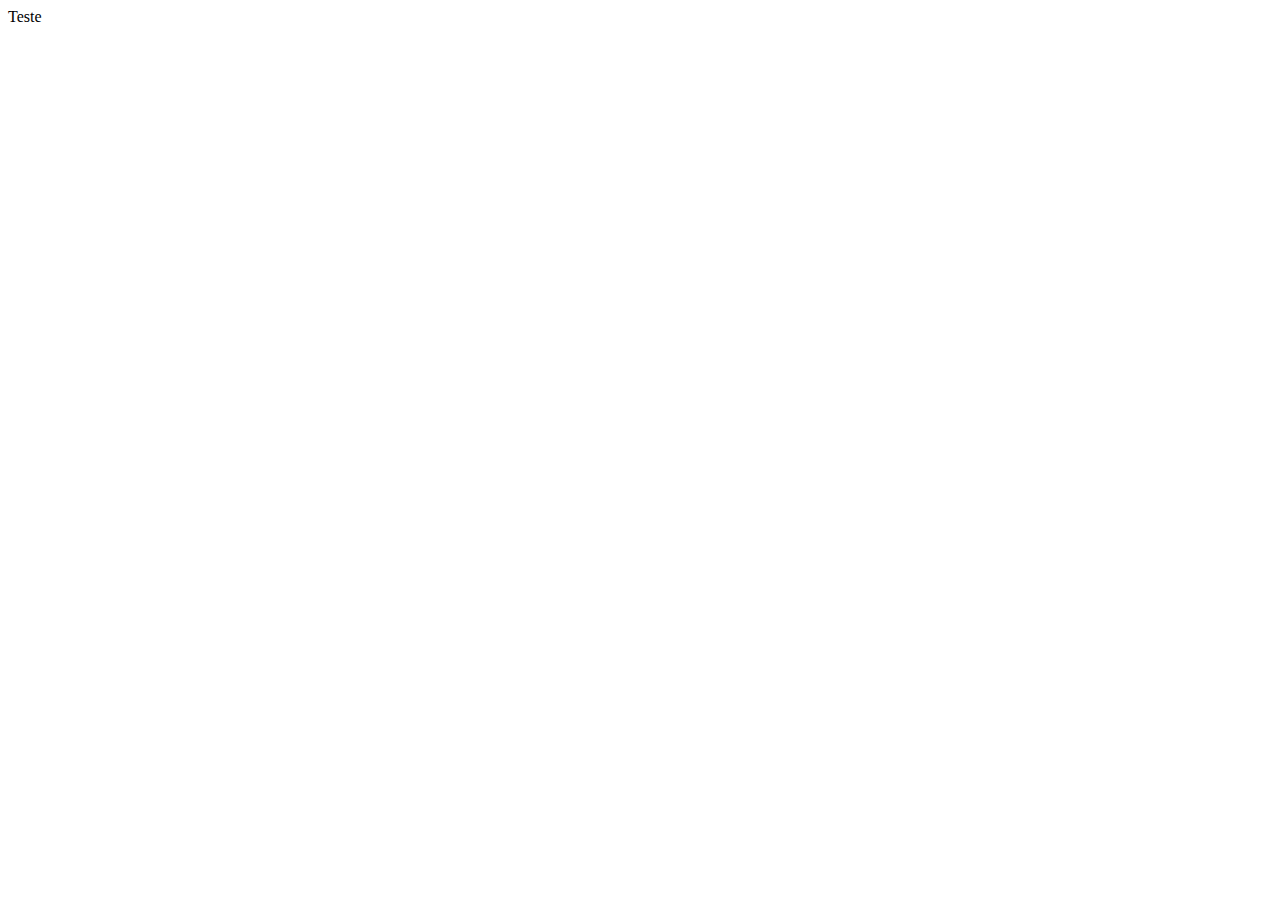
==== torchlight-infinity/index.html @ 8c6edc99 "Create index.html" ====
<!DOCTYPE html>
<html lang="en">
<head>
    <meta charset="UTF-8">
    <meta http-equiv="X-UA-Compatible" content="IE=edge">
    <meta name="viewport" content="width=device-width, initial-scale=1.0">
    <title>Document</title>
</head>
<body>
    Teste
</body>
</html>
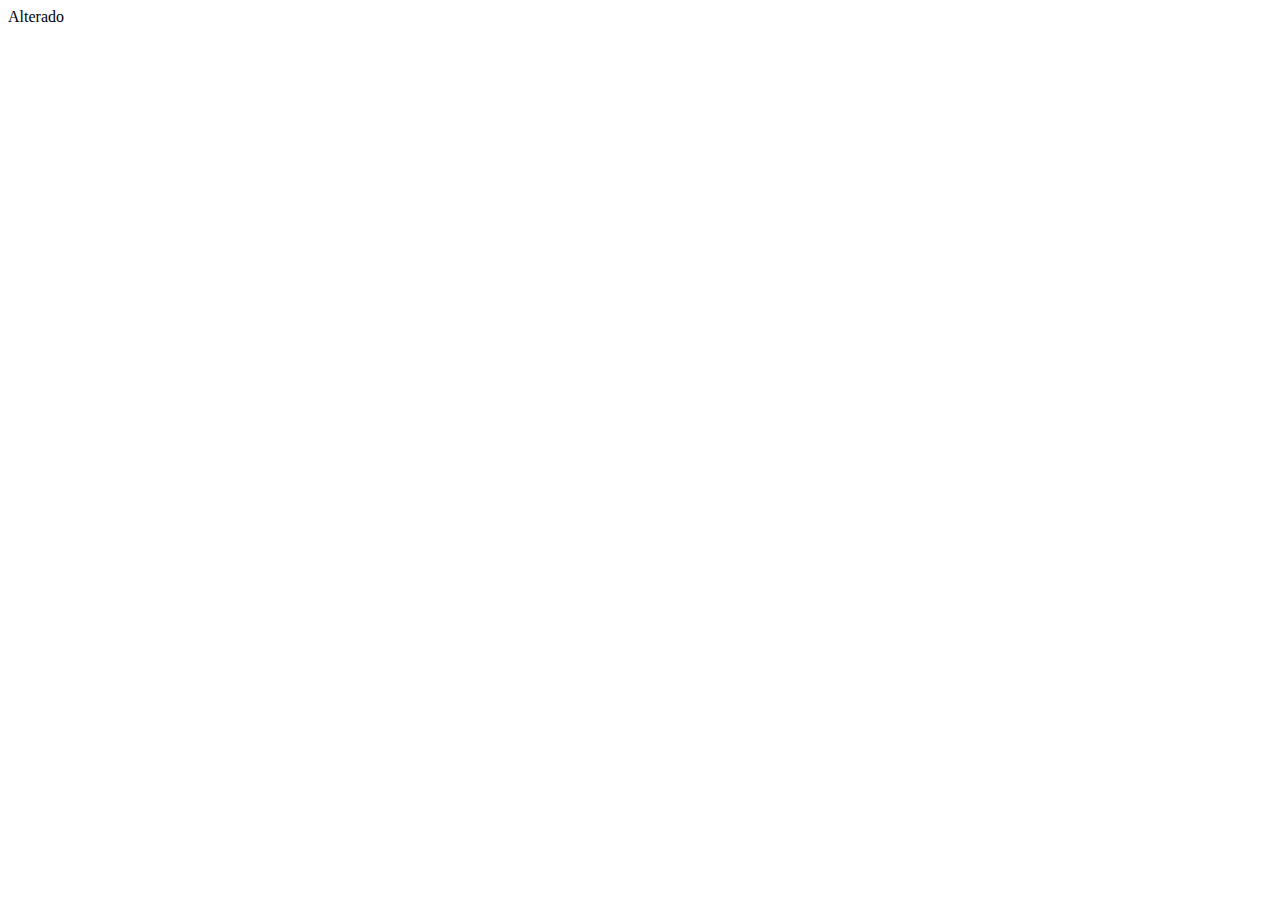
==== commit a8bdd4f8: "Update index.html" ====
--- a/torchlight-infinity/index.html
+++ b/torchlight-infinity/index.html
@@ -7,6 +7,6 @@
     <title>Document</title>
 </head>
 <body>
-    Teste
+    Alterado
 </body>
 </html>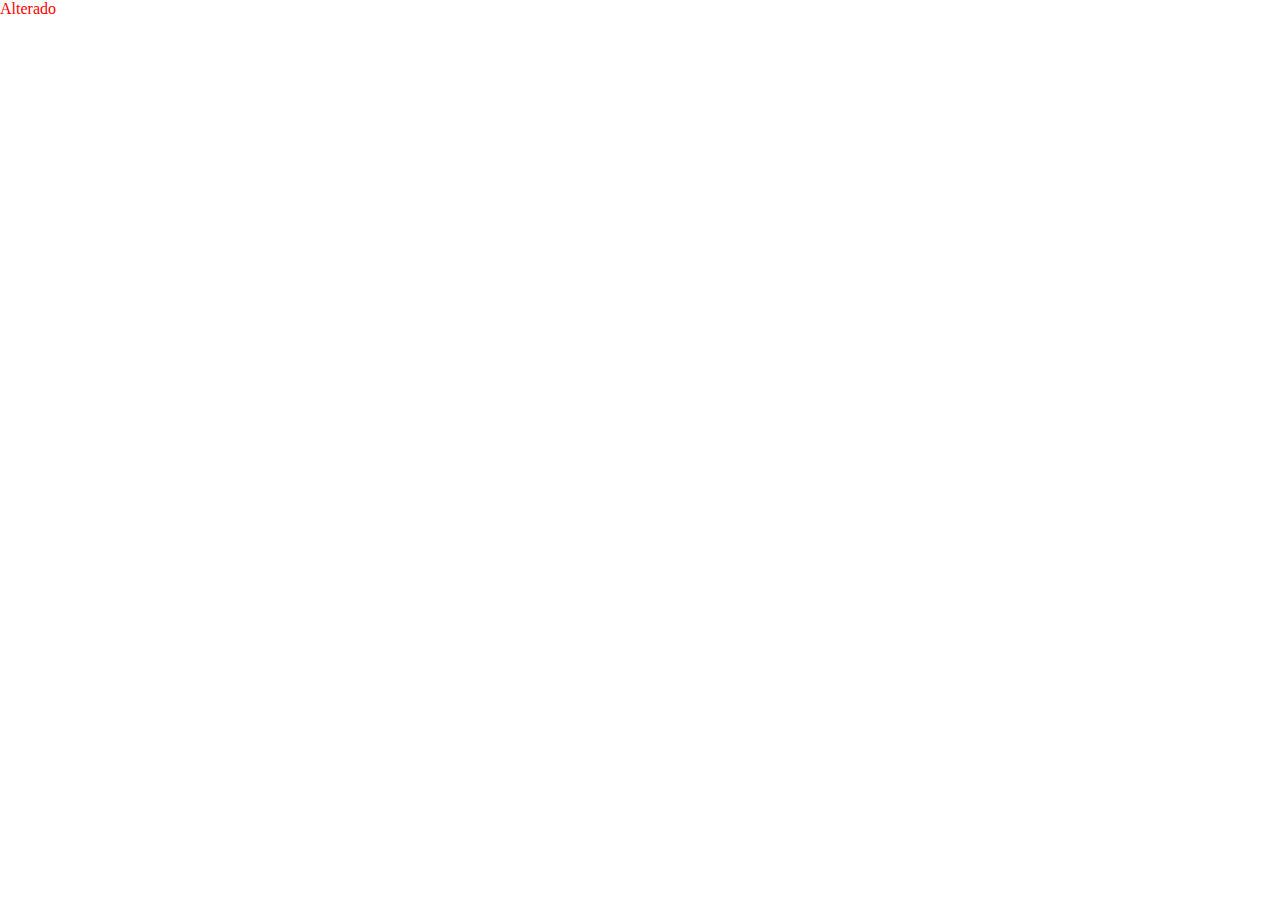
==== commit dfa689c6: "testando arquivo externo pro widget" ====
--- a/torchlight-infinity/index.html
+++ b/torchlight-infinity/index.html
@@ -4,6 +4,7 @@
     <meta charset="UTF-8">
     <meta http-equiv="X-UA-Compatible" content="IE=edge">
     <meta name="viewport" content="width=device-width, initial-scale=1.0">
+    <link rel="stylesheet" href="css/style.css">
     <title>Document</title>
 </head>
 <body>
--- a/torchlight-infinity/css/style.css
+++ b/torchlight-infinity/css/style.css
@@ -0,0 +1,5 @@
+body {
+    padding: 0;
+    margin: 0;
+    color: red;
+}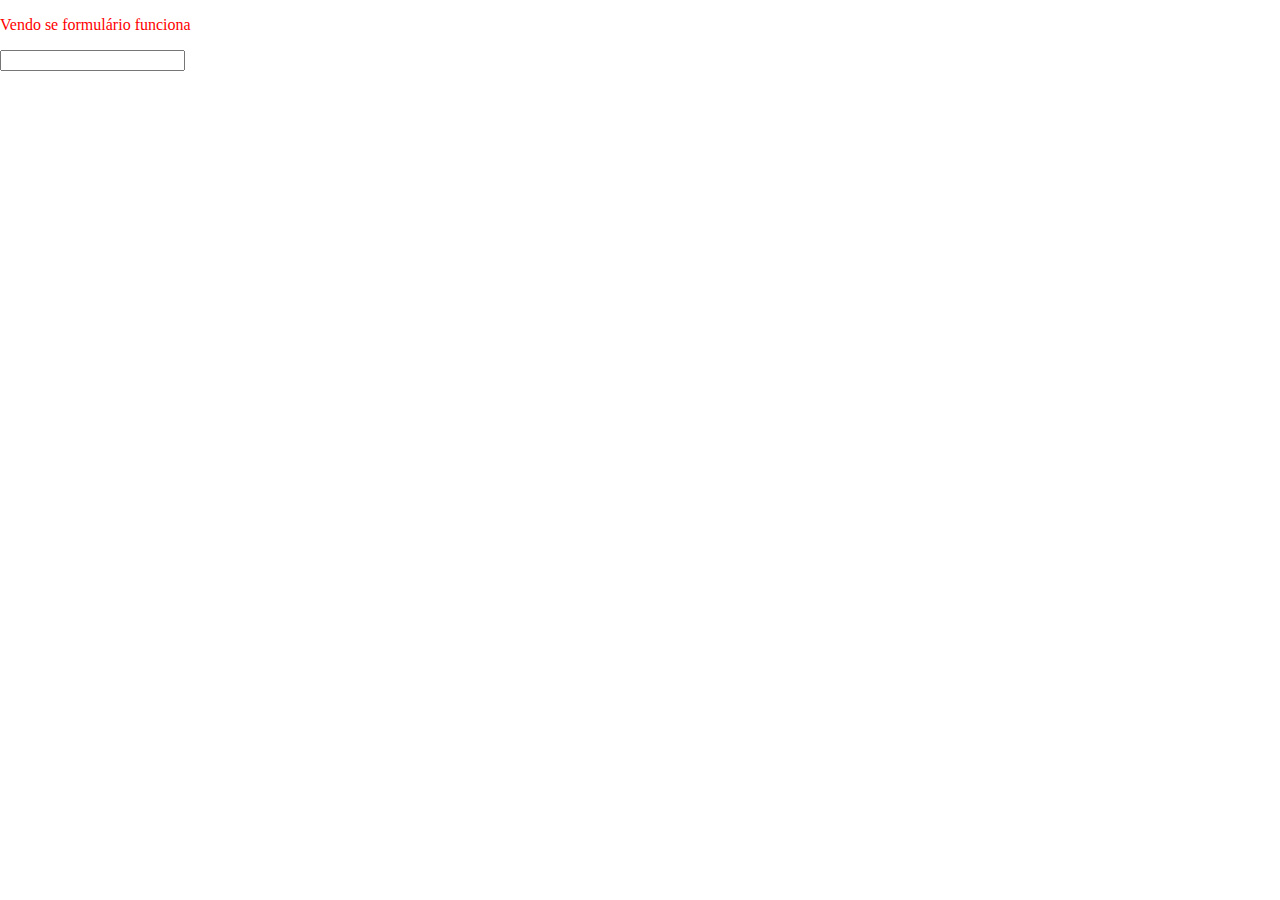
==== commit 066b15e7: "testando formulário" ====
--- a/torchlight-infinity/index.html
+++ b/torchlight-infinity/index.html
@@ -8,6 +8,9 @@
     <title>Document</title>
 </head>
 <body>
-    Alterado
+    <div>
+        <p>Vendo se formulário funciona</p>
+        <input type="text" name="" id="">
+    </div>
 </body>
 </html>